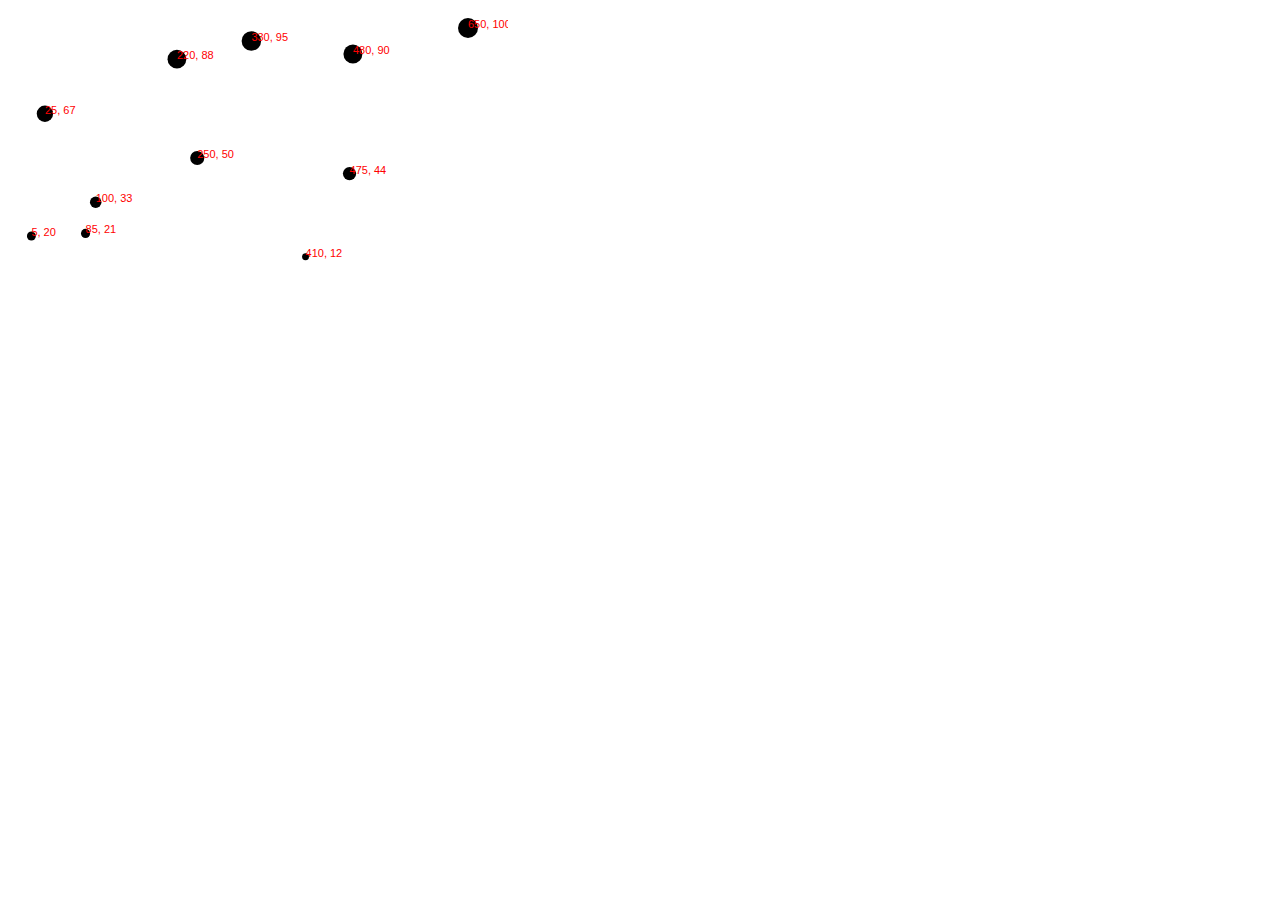
==== ch7-scales/index.html @ b8bcd20e "almost done with ch 7" ====
<!DOCTYPE html>
<html lang="en">
  <head>
    <meta charset="utf-8"> 
    <title>Chapter 7: Scales</title>
    <script type="text/javascript" src="../d3/d3.js"></script>
    <style>
    </style>
  </head>
  <body>
    <script type="text/javascript">
      var scatterData = [
							[5, 20], [480, 90], [250, 50], [100, 33], [330, 95],
							[410, 12], [475, 44], [25, 67], [85, 21], [220, 88],
              [650,100]
						  ];      
      var width = 500;
      var height = 300;
      var padding = 20;

      var xScale = d3.scaleLinear()
                     .domain([0, d3.max(scatterData, function(d){ return d[0]})])
                     .range([padding, width - padding * 2]);
      var yScale = d3.scaleLinear()
                     .domain([0, d3.max(scatterData, function(d){ return d[1]})])
                     .range([height - padding, padding]);

      var rScale = d3.scaleLinear()
                     .domain([0, d3.max(scatterData, function(d){ return d[1]})])
                     .range([2, 5]);

      var aScale = d3.scaleSqrt()
                     .domain([0, d3.max(scatterData, function(d){ return d[1]})])
                     .range([0, 10]);

      var svg = d3.select("body")
            .append("svg")
            .attr("width", width)
            .attr("height", height);
      svg.selectAll("circle")
         .data(scatterData)
         .enter()
         .append("circle")
         .attr("cx", function(datum) {
           return xScale(datum[0]);
         })
         .attr("cy", function(datum){
           return yScale(datum[1]);
         })
         .attr("r", function(datum){
           return aScale(datum[1]);
         });

      svg.selectAll("text")
         .data(scatterData)
         .enter()
         .append("text")
         .text(function(datum){
           return datum[0] + ", " + datum[1];
         })
         .attr("x", function(datum){
           return xScale(datum[0]);
         })
         .attr("y", function(datum){
           return yScale(datum[1]);
         })
         .attr("font-family", "sans-serif")
         .attr("font-size", "11px")
         .attr("fill", "red");

      
    </script>
  </body>
</html>
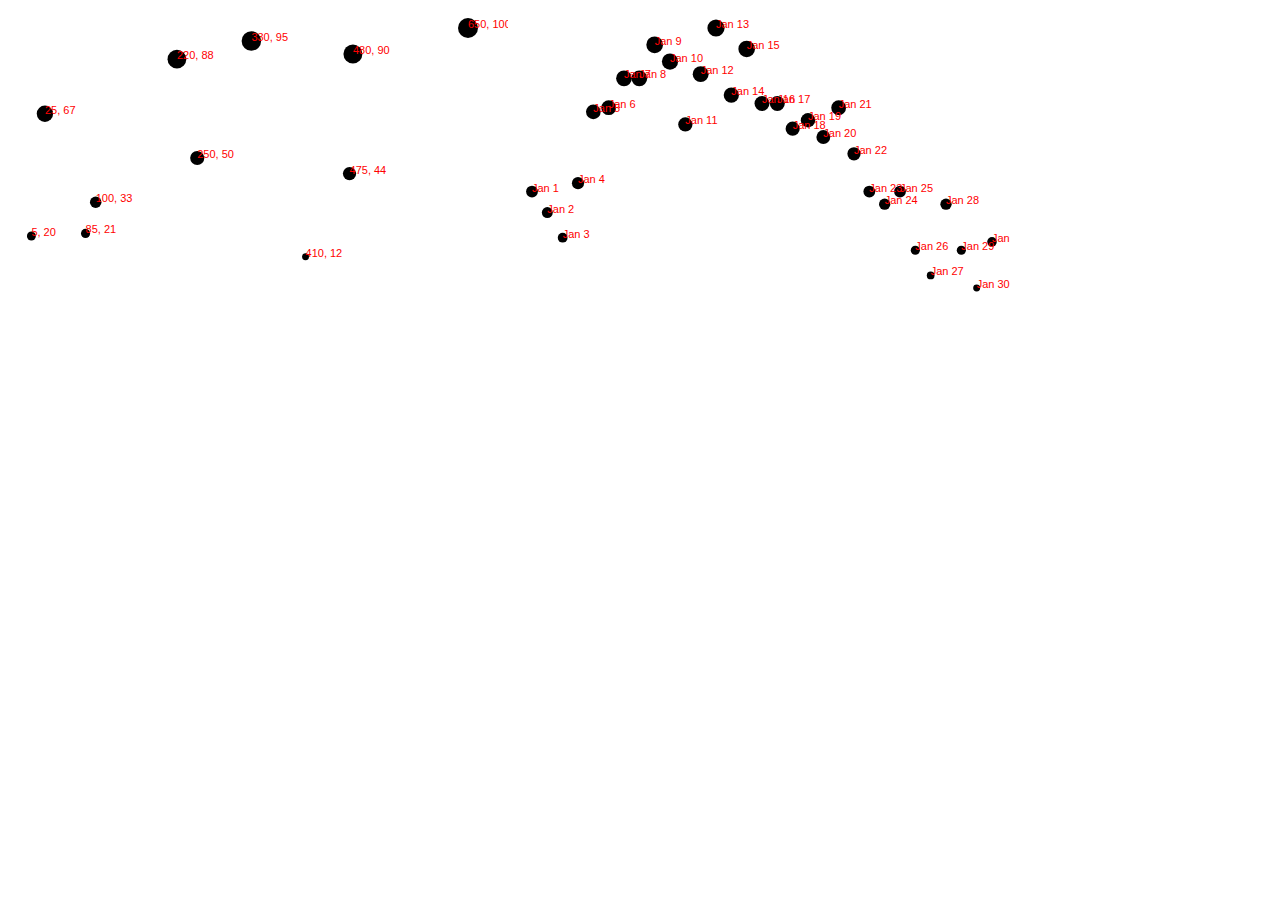
==== commit 81c071da: "finishes ch 7" ====
--- a/ch7-scales/index.html
+++ b/ch7-scales/index.html
@@ -9,14 +9,16 @@
   </head>
   <body>
     <script type="text/javascript">
+      var width = 500;
+      var height = 300;
+      var padding = 20;
+
       var scatterData = [
 							[5, 20], [480, 90], [250, 50], [100, 33], [330, 95],
 							[410, 12], [475, 44], [25, 67], [85, 21], [220, 88],
               [650,100]
 						  ];      
-      var width = 500;
-      var height = 300;
-      var padding = 20;
+      
 
       var xScale = d3.scaleLinear()
                      .domain([0, d3.max(scatterData, function(d){ return d[0]})])
@@ -68,7 +70,71 @@
          .attr("font-size", "11px")
          .attr("fill", "red");
 
+      // Time scales
+      var parseTime = d3.timeParse("%m/%d/%y");
+      var formatTime = d3.timeFormat("%b %e");
+
+      var timeData, xScale, yScale;
+         
+      // d3 v5 now uses promises for data loading
+      d3.csv("time_scale_data.csv", function(row){
+        return {
+          Date: parseTime(row.Date),
+          Amount: parseInt(row.Amount)
+        };
+      }).then(function(data){
+        timeData = data;
+        console.log(timeData);
+
+        xScale = d3.scaleTime()
+        .domain([d3.min(timeData, function(d){return d.Date;}),
+               d3.max(timeData, function(d){return d.Date;})])
+        .range([padding, width - padding]);
+        
+        yScale = d3.scaleTime()
+        .domain([d3.min(timeData, function(d){return d.Amount;}),
+               d3.max(timeData, function(d){return d.Amount;})])
+        .range([height - padding, padding]); // reverses y-scale so sizing SVGs work normally
+
+        var svg = d3.select("body")
+            .append("svg")
+            .attr("width", width)
+            .attr("height", height);
+
+        svg.selectAll("circle")
+         .data(timeData)
+         .enter()
+         .append("circle")
+         .attr("cx", function(datum) {
+           return xScale(datum.Date);
+         })
+         .attr("cy", function(datum){
+           return yScale(datum.Amount);
+         })
+         .attr("r", function(datum){
+           return aScale(datum.Amount);
+         });
+
+         svg.selectAll("text")
+         .data(timeData)
+         .enter()
+         .append("text")
+         .text(function(datum){
+           return formatTime(datum.Date);
+         })
+         .attr("x", function(datum){
+           return xScale(datum.Date);
+         })
+         .attr("y", function(datum){
+           return yScale(datum.Amount);
+         })
+         .attr("font-family", "sans-serif")
+         .attr("font-size", "11px")
+         .attr("fill", "red");
+      });
+
       
+
     </script>
   </body>
 </html>